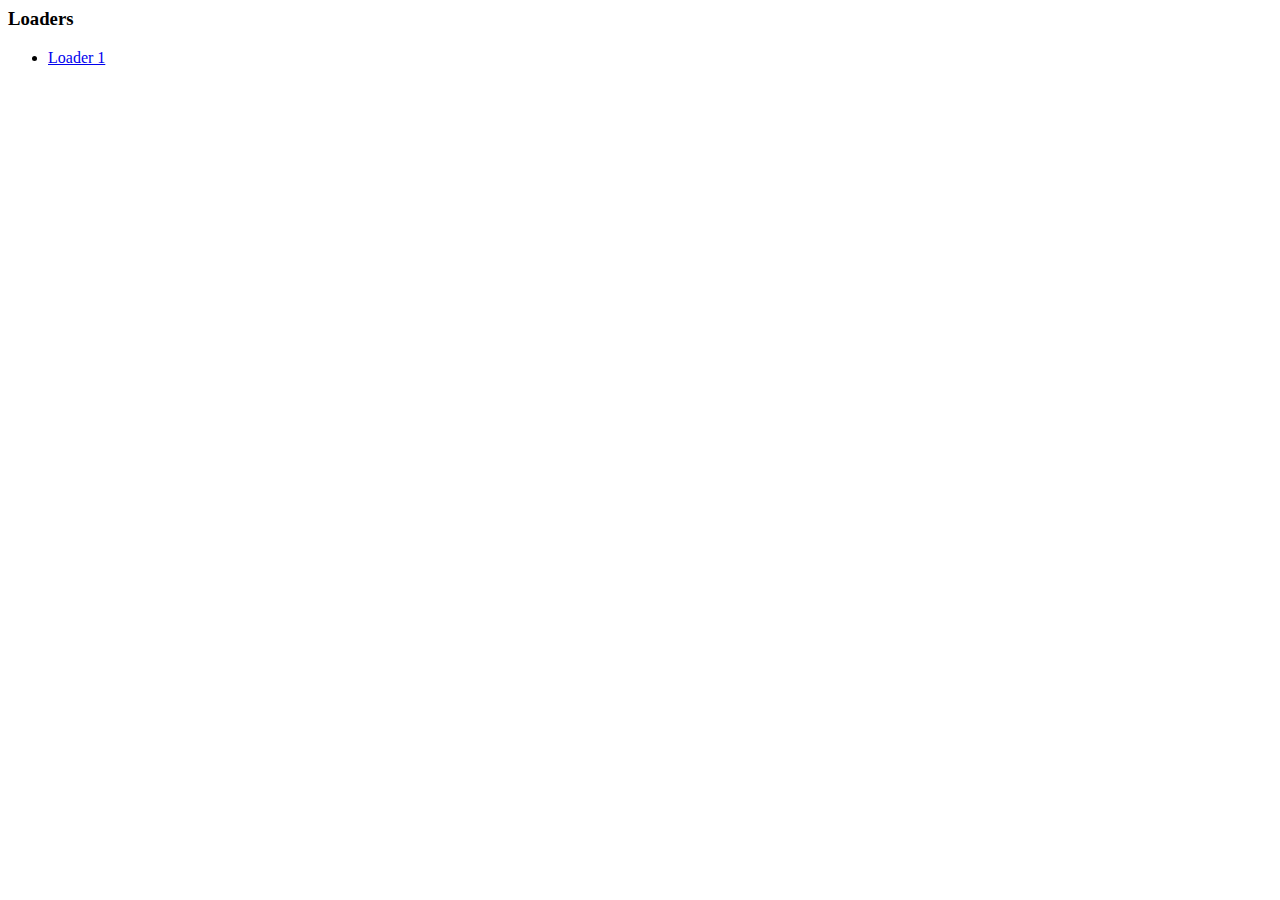
==== web/index.html @ dd83259b "Adding loader1" ====
<html>
    <head>
        <title>Front end work !!</title>
    </head>
    <body>
        <h3>Loaders</h3>
        <ul>
            <li>
                <a href="loaders/loader1.html">Loader 1</a>
            </li>
        </ul>
    </body>
</html>
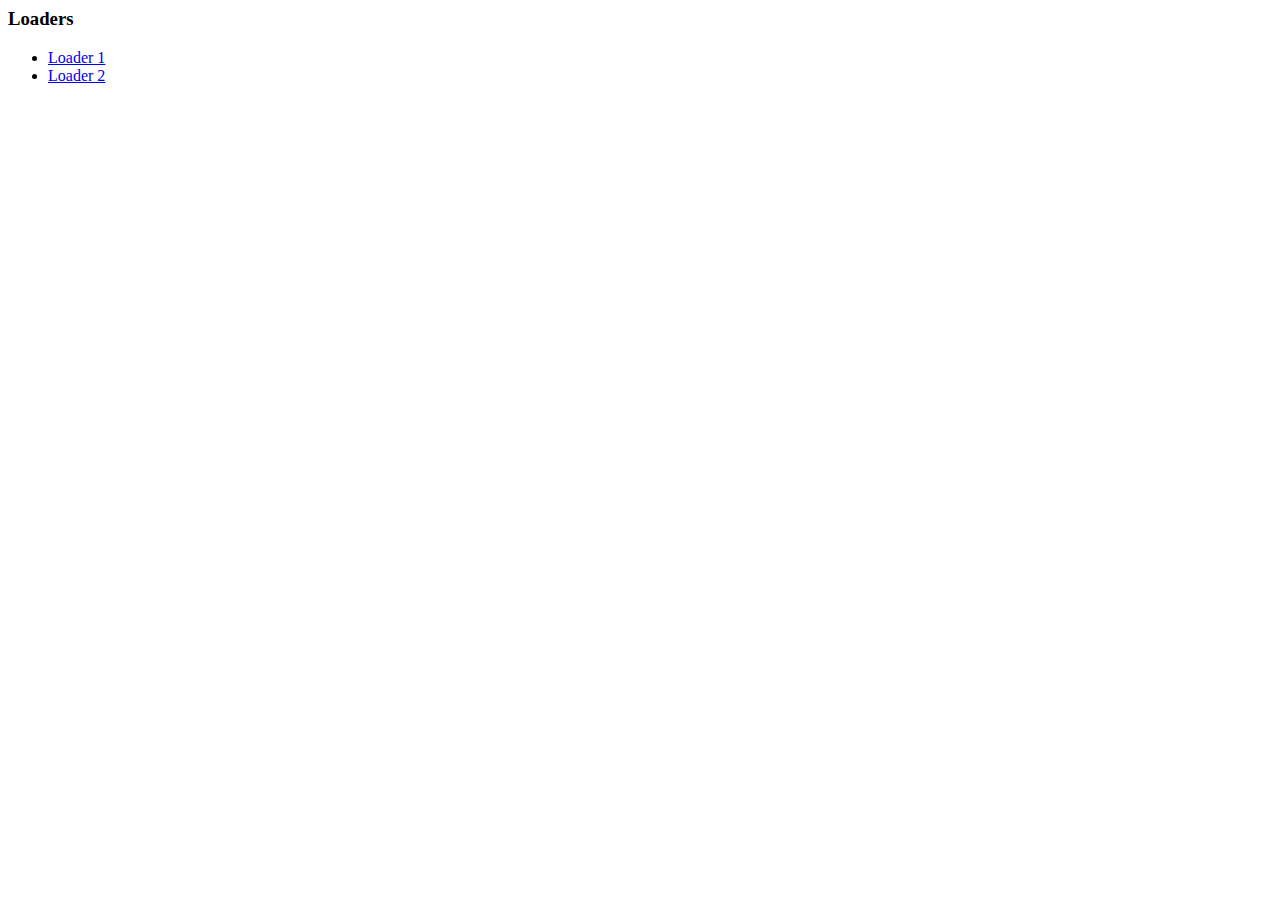
==== commit ed852339: "Adding loader2" ====
--- a/web/index.html
+++ b/web/index.html
@@ -8,6 +8,9 @@
             <li>
                 <a href="loaders/loader1.html">Loader 1</a>
             </li>
+            <li>
+                <a href="loaders/loader2.html">Loader 2</a>
+            </li>
         </ul>
     </body>
 </html>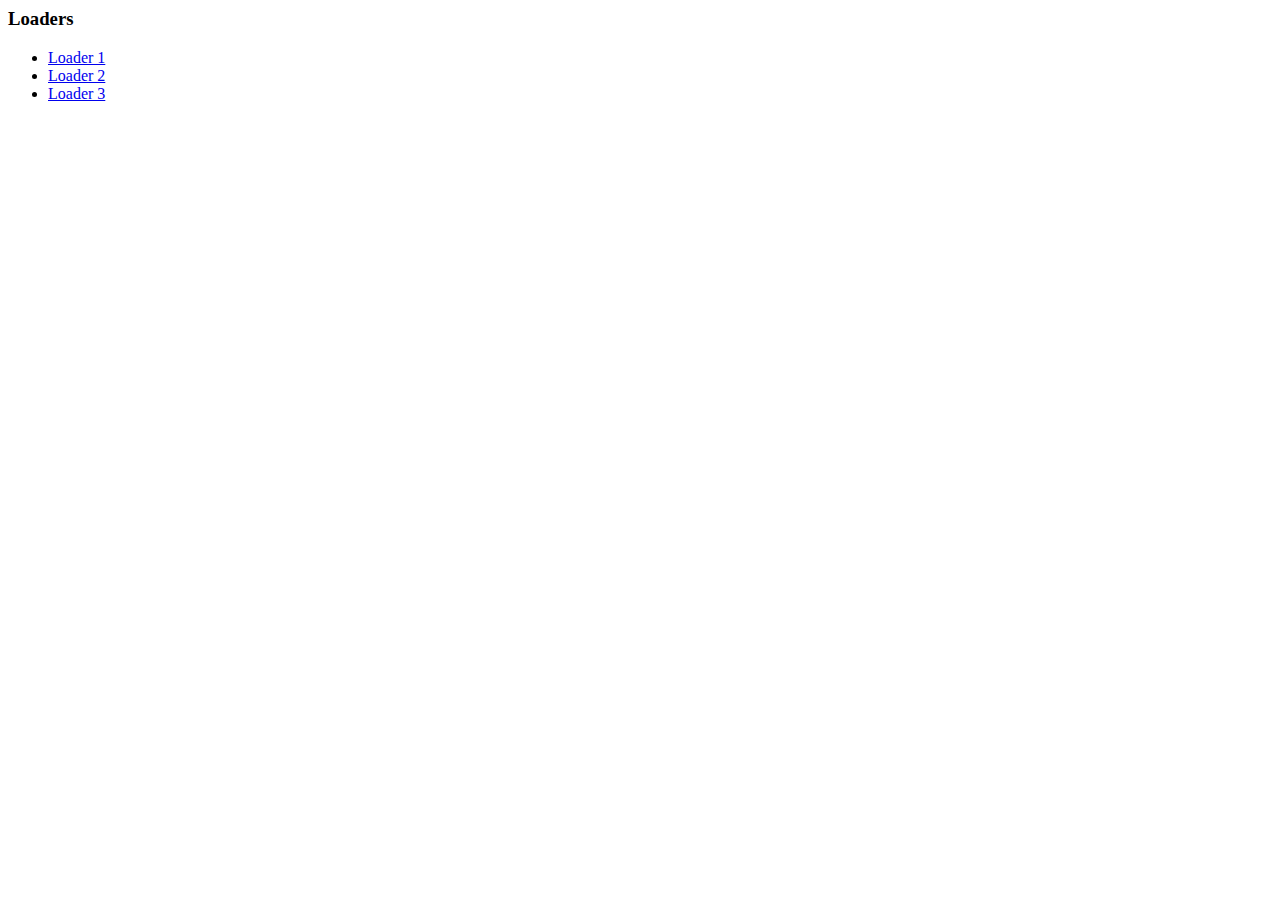
==== commit 7d2de751: "Adding loader 3" ====
--- a/web/index.html
+++ b/web/index.html
@@ -11,6 +11,9 @@
             <li>
                 <a href="loaders/loader2.html">Loader 2</a>
             </li>
+            <li>
+                <a href="loaders/loader3.html">Loader 3</a>
+            </li>
         </ul>
     </body>
 </html>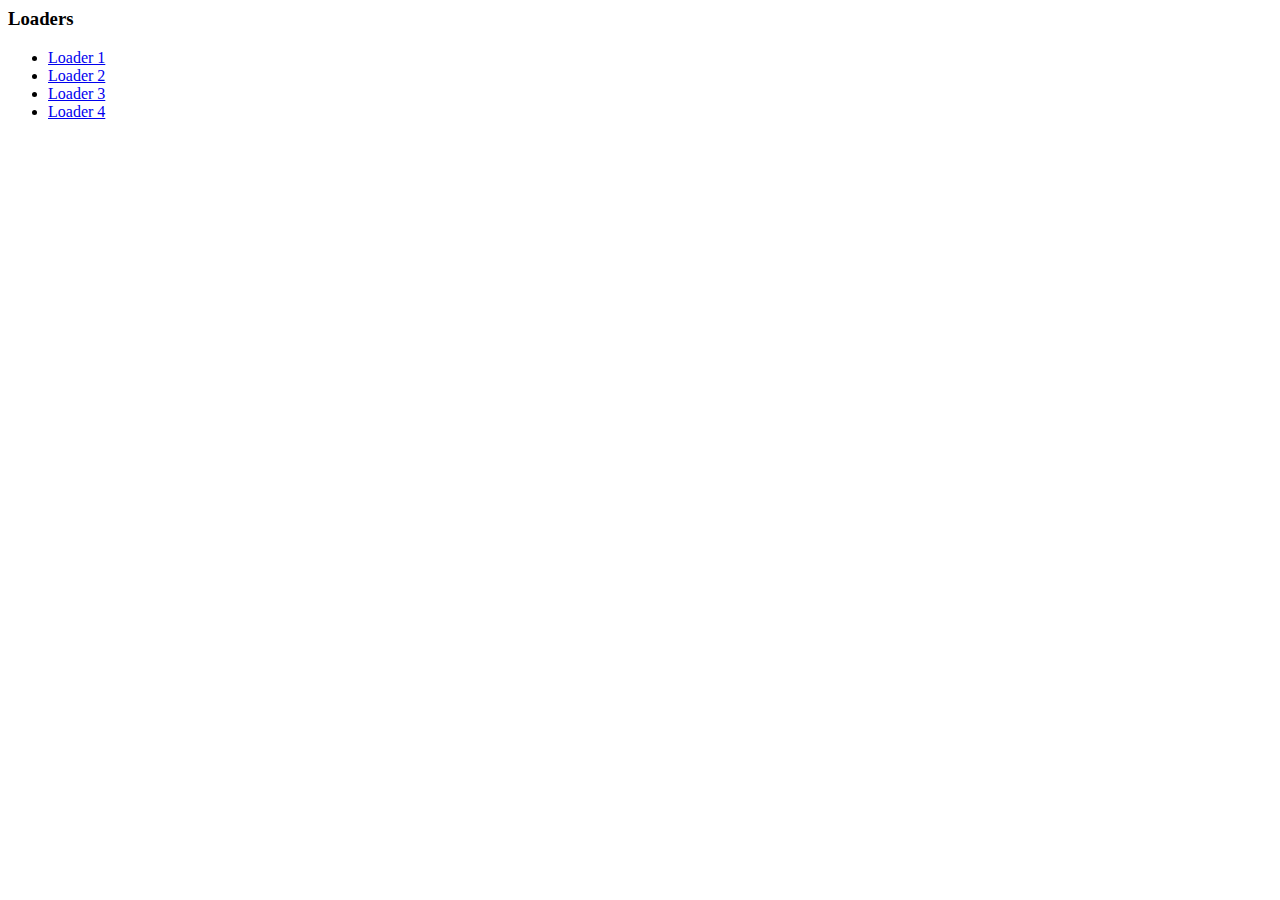
==== commit beeb0833: "Adding loader 4" ====
--- a/web/index.html
+++ b/web/index.html
@@ -14,6 +14,9 @@
             <li>
                 <a href="loaders/loader3.html">Loader 3</a>
             </li>
+            <li>
+                <a href="loaders/loader4.html">Loader 4</a>
+            </li>
         </ul>
     </body>
 </html>